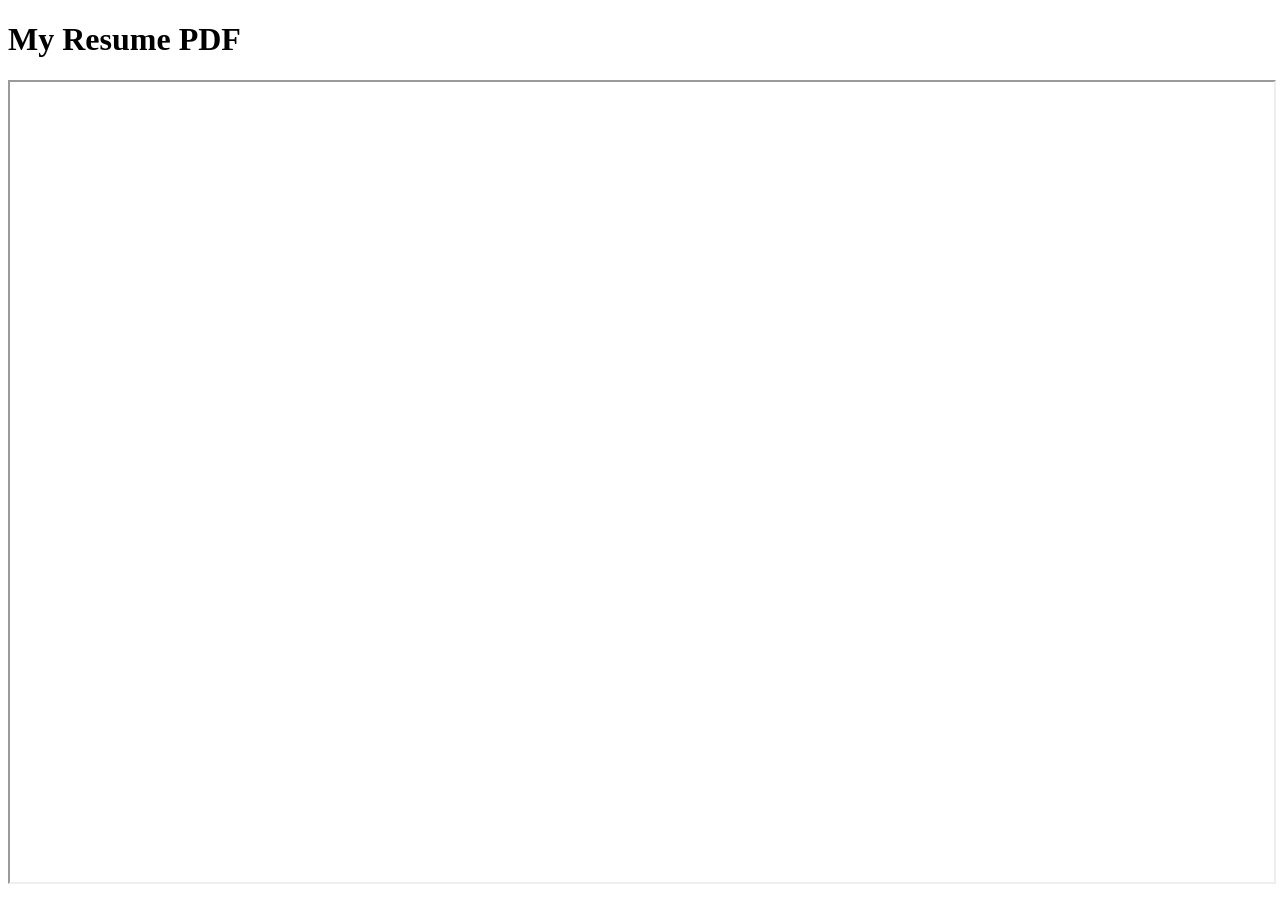
==== footandankle.html @ b980429a "Create footandankle.html" ====
<!DOCTYPE html>

<html>

<head>

    <title>My PDF Page</title>

</head>

<body>

    <h1>My Resume PDF</h1>

    <iframe 

        src="footandankle.pdf"

        width="100%"

        height="800px">

    </iframe>

</body>

</html>
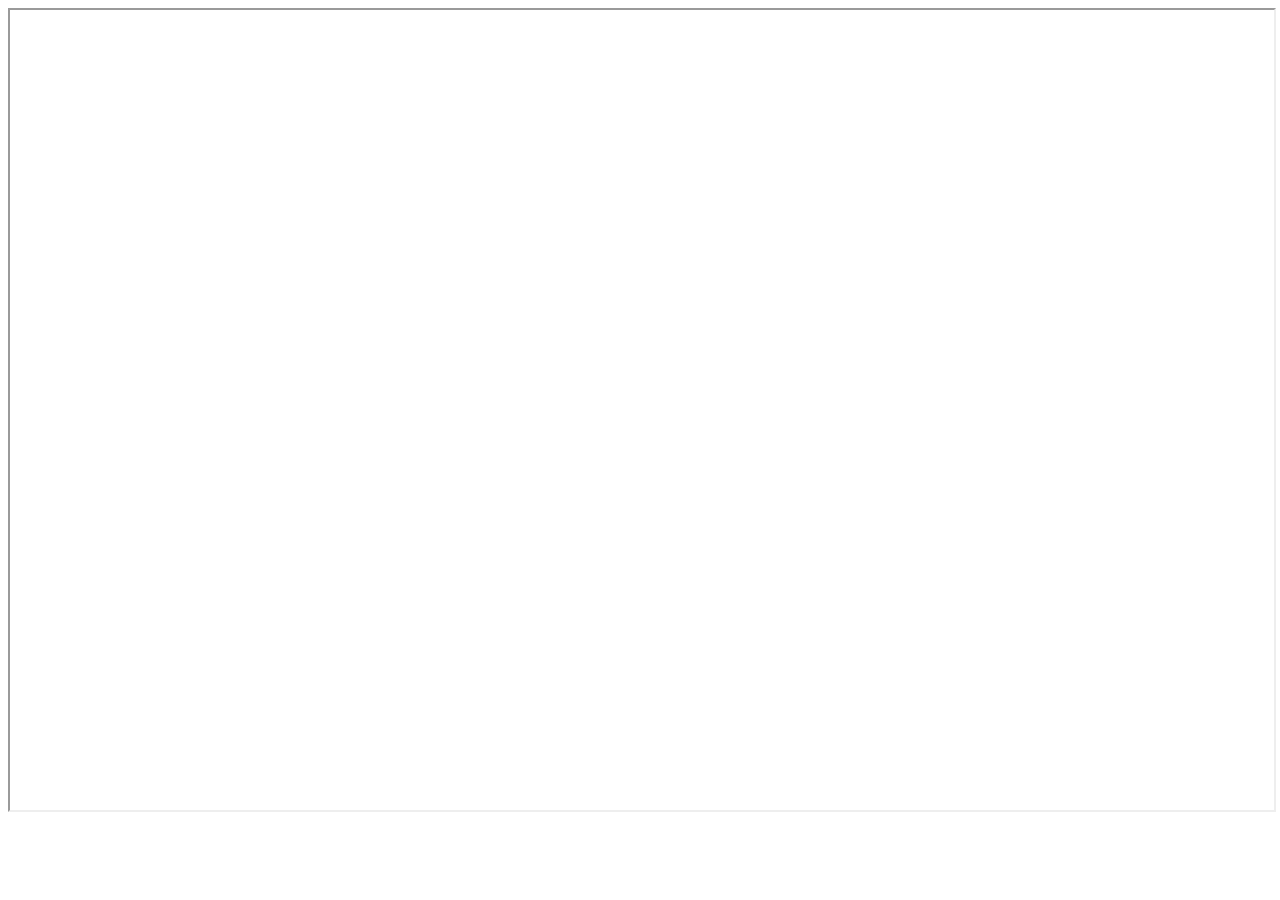
==== commit c0cfa4fb: "Update footandankle.html" ====
--- a/footandankle.html
+++ b/footandankle.html
@@ -10,7 +10,6 @@
 
 <body>
 
-    <h1>My Resume PDF</h1>
 
     <iframe 
 
